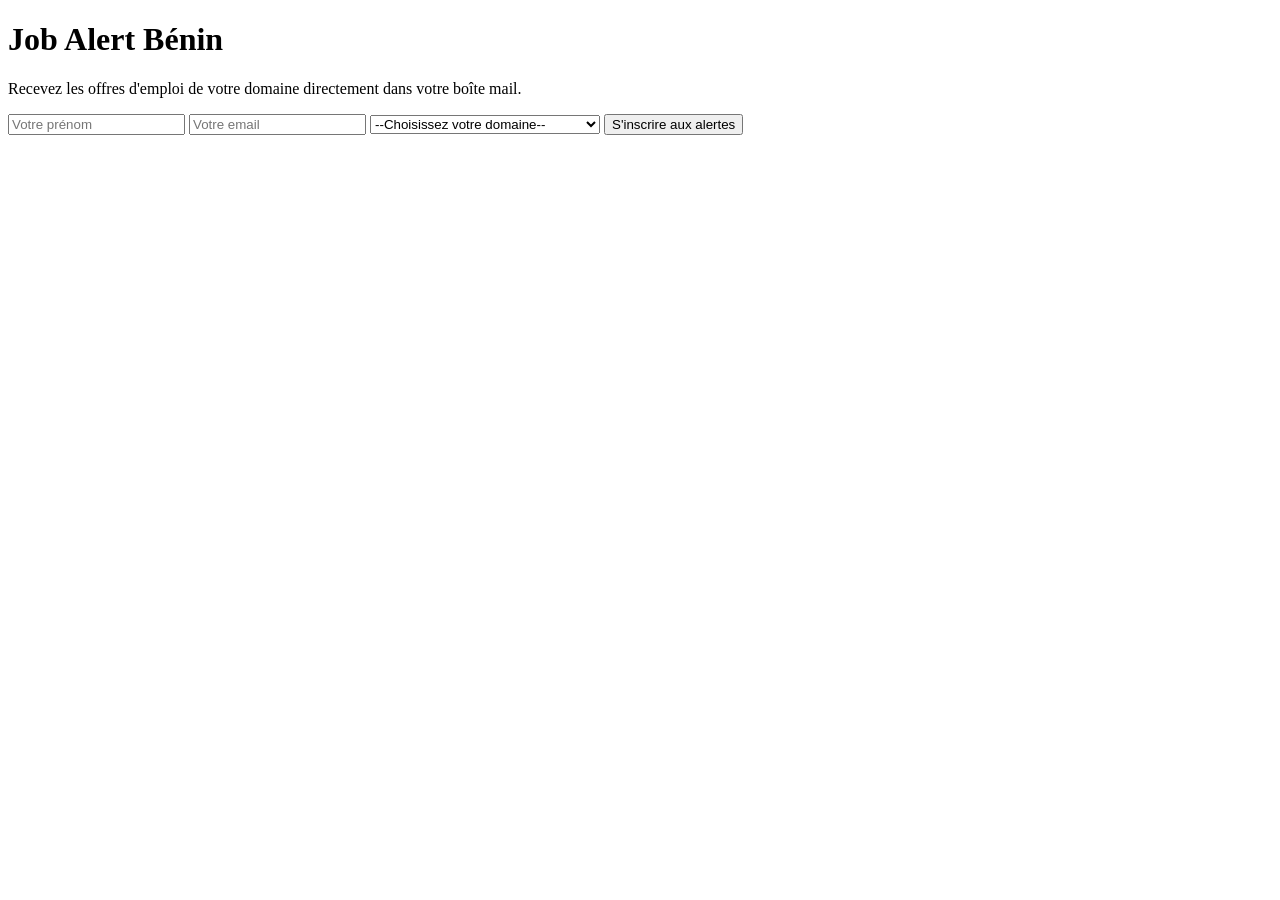
==== templates/index.html @ a4c46142 "Remplacement d'un site" ====
<!DOCTYPE html>
<html lang="fr">
<head>
    <meta charset="UTF-8">
    <meta name="viewport" content="width=device-width, initial-scale=1.0">
    <title>Job Alert Bénin</title>
    <link rel="stylesheet" href="{{url_for('static', filename='style.css') }}">
</head>
<body>
    <div class="container">
        <h1> Job Alert Bénin</h1>
        <p>Recevez les offres d'emploi de votre domaine directement dans votre boîte mail.</p>

        <form action="/subscribe" method="POST">
            <input type="text" name="prenom" placeholder="Votre prénom" required>
            <input type="email" name="email" placeholder="Votre email" required>
            <select name="domaine" required>
                <option value="">--Choisissez votre domaine--</option>
                <option value="enseignant">Education</option>
                <option value="infirmier">Infimérie</option>
                <option value="pharmaceutique">Pharmacie</option>
                <option value="psychologue">Psychologie</option>
                <option value="cuisinier">Hôtellerie & Restauration</option>
                <option value="pâtissier">Pâtisserie</option>
                <option value="agriculture">Agriculture</option>
                <option value="btp">BTP & Architecture</option>
                <option value="logistique">Logistique et Transport</option>
                <option value="comptable">Finance & Comptabilité</option>
                <option value="ressources humaines">Ressources humaines</option>
                <option value="Commercial">Commerce</option>
                <option value="makerting">Makerting & Communication</option>
                <option value="droit">Droit & Justice</option>
                <option value="administrateur">Administrateur Réseaux & Sécurité</option>
                <option value="community manager">Community Manager</option>
                <option value="graphiste">Graphisme</option>
                <option value="design">Design</option>
                <option value="développeur">Informatique</option>
                <option value="ingenieur">Ingénierie</option>
            </select>
            
            <button type="submit">S'inscrire aux alertes</button>
        </form>
    </div>
</body>
</html>
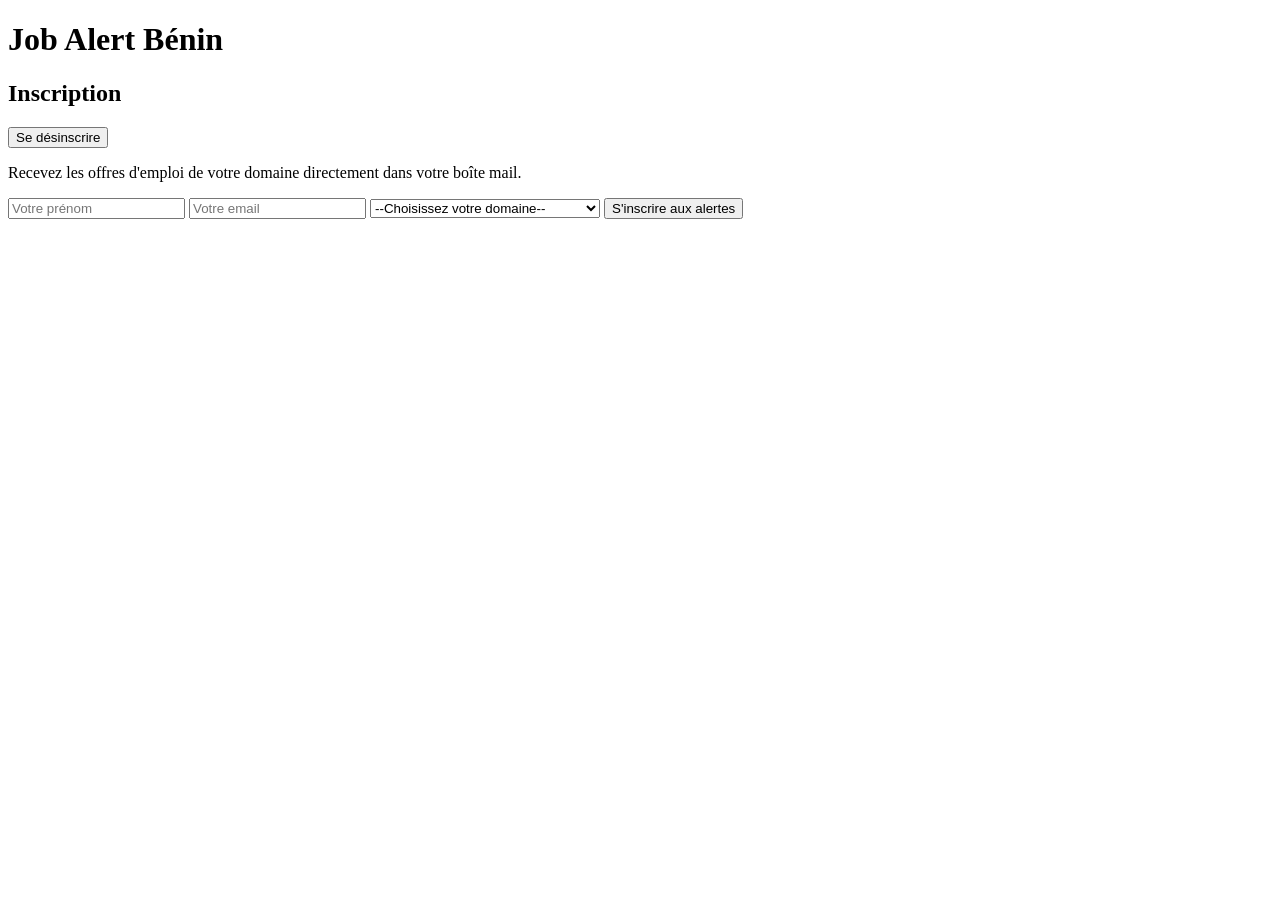
==== commit 007c0543: "Inscription et désinscription sur la même ligne" ====
--- a/templates/index.html
+++ b/templates/index.html
@@ -8,7 +8,17 @@
 </head>
 <body>
     <div class="container">
-        <h1> Job Alert Bénin</h1>
+        <h1> Job Alert Bénin </h1>
+        <div class="header-actions">
+            <div class="ins">
+                <h2> Inscription </h2>
+            </div>
+            <div class="desinsc">
+                <a href="/logout">
+                    <button type="button">Se désinscrire</button>
+                </a>
+            </div>
+        </div>
         <p>Recevez les offres d'emploi de votre domaine directement dans votre boîte mail.</p>
 
         <form action="/subscribe" method="POST">
@@ -23,19 +33,21 @@
                 <option value="cuisinier">Hôtellerie & Restauration</option>
                 <option value="pâtissier">Pâtisserie</option>
                 <option value="agriculture">Agriculture</option>
-                <option value="btp">BTP & Architecture</option>
+                <option value="architecte">BTP & Architecture</option>
+                <option value="génie civil">Génie Civil</option>
+                <option value="électricien">Electricité</option>
                 <option value="logistique">Logistique et Transport</option>
                 <option value="comptable">Finance & Comptabilité</option>
                 <option value="ressources humaines">Ressources humaines</option>
-                <option value="Commercial">Commerce</option>
+                <option value="commercial">Commerce</option>
                 <option value="makerting">Makerting & Communication</option>
                 <option value="droit">Droit & Justice</option>
-                <option value="administrateur">Administrateur Réseaux & Sécurité</option>
+                <option value="sécurité">Administrateur Réseaux & Sécurité</option>
                 <option value="community manager">Community Manager</option>
                 <option value="graphiste">Graphisme</option>
                 <option value="design">Design</option>
-                <option value="développeur">Informatique</option>
-                <option value="ingenieur">Ingénierie</option>
+                <option value="developer">Informatique</option>
+                <option value="ingénieur">Ingénierie</option>
             </select>
             
             <button type="submit">S'inscrire aux alertes</button>
